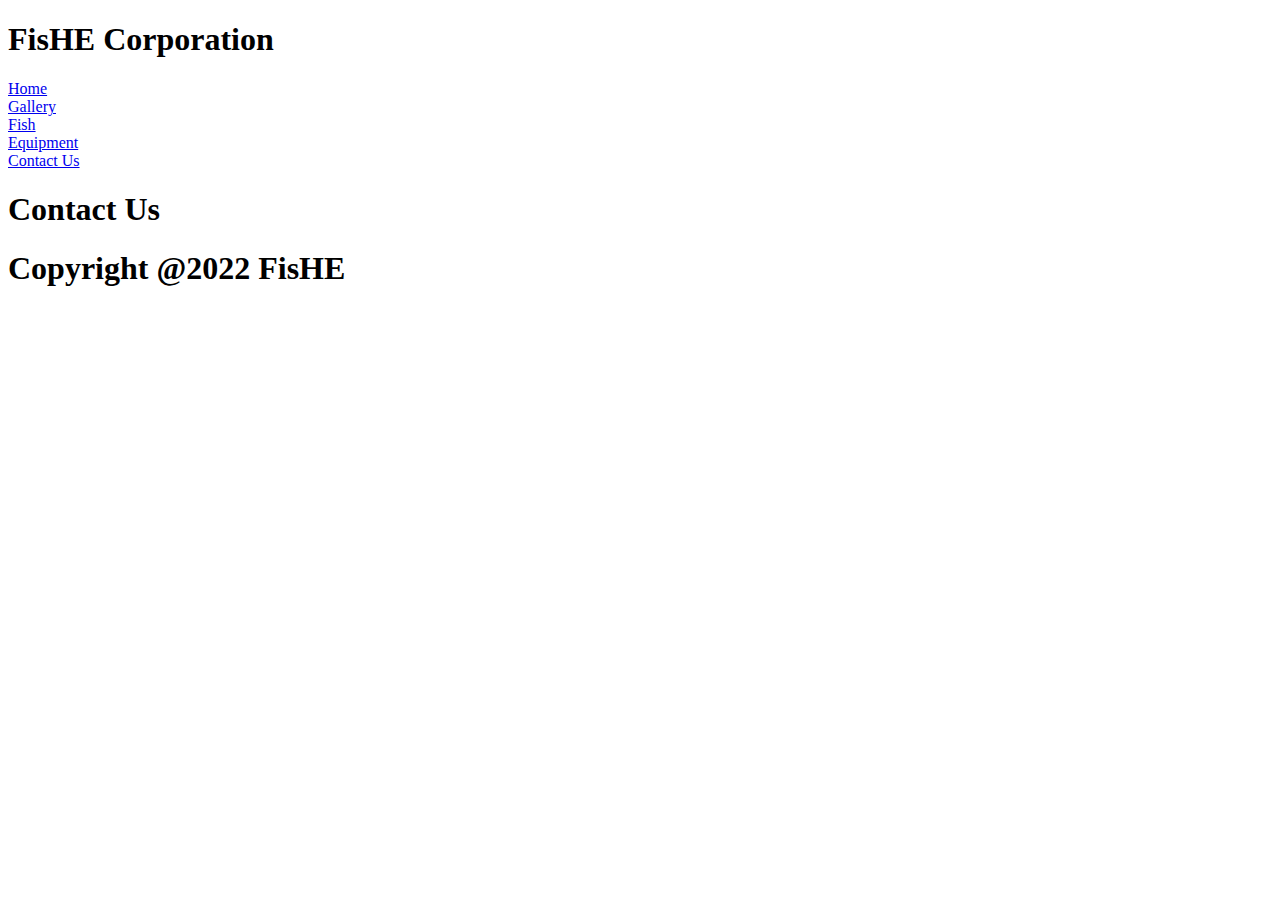
==== contact.html @ 1e861103 "HTML Link changes" ====
<!DOCTYPE html>
<html lang="en">
    <head>
        <title></title>
        <meta charset="UTF-8">
        <meta name="viewport" content="width=device-width, initial-scale=1">
        <link rel="stylesheet" href="contact-style.css">
    </head>
    <body>
        <div class="header">
            <div class="navbar-container">
                <div class="navbar-content">
                    <h1>FisHE Corporation</h1>
                </div>
            </div>
            <div class="flex-container">
                <a href="index.html"><div>Home</div></a>
                <a href="gallery.html"><div>Gallery</div></a>
                <a href="fish.html"><div>Fish</div></a>
                <a href="equipment.html"><div>Equipment</div></a>
                <a href="contact.html"><div>Contact Us</div></a>
            </div>          
        </div>

        <h1>Contact Us</h1>
        
        <footer>
            <div class="footer-container">
                <div class="footer-content">
                    <h1>Copyright @2022 FisHE</h1>
                </div>
            </div>
        </footer>
    </body>
</html>
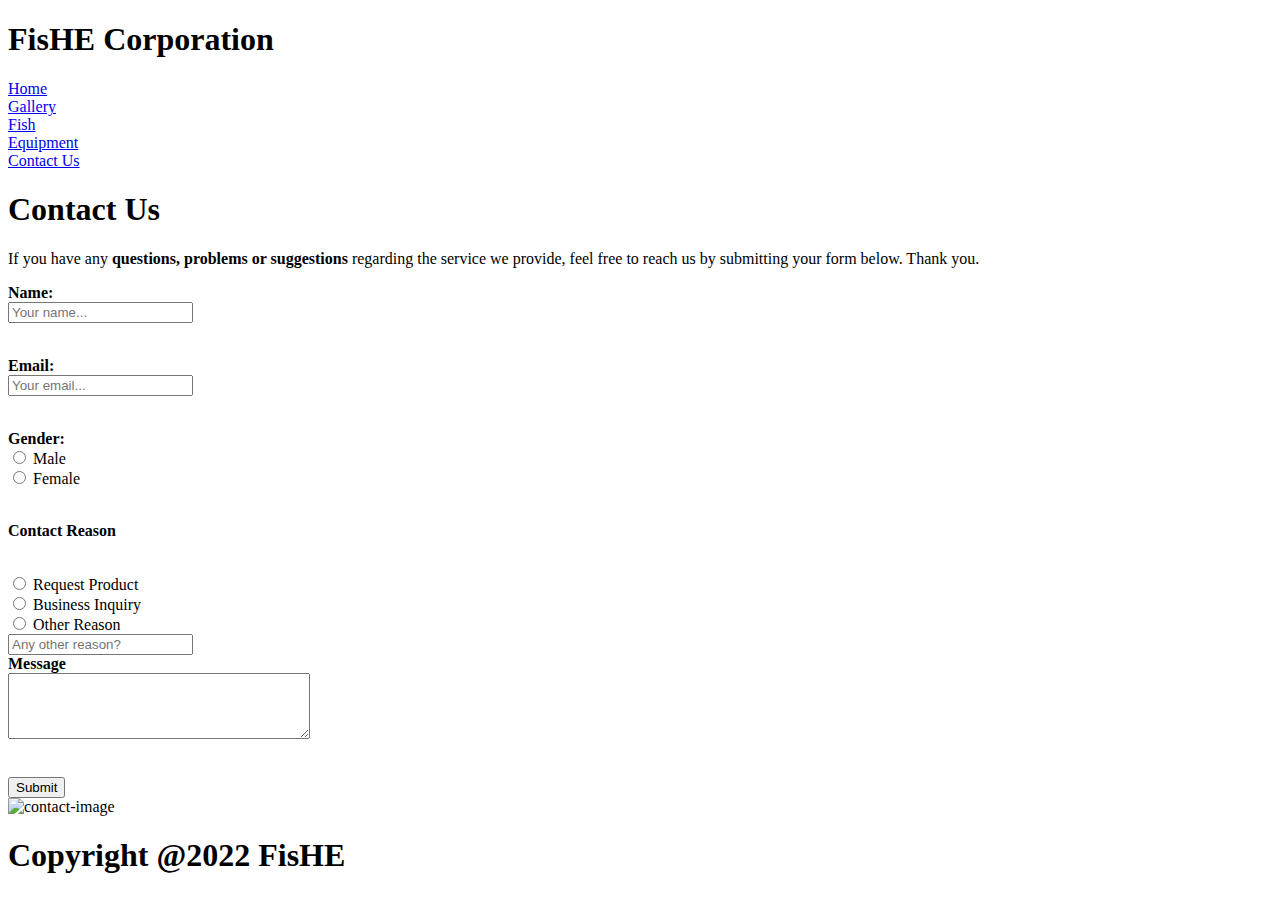
==== commit e6c62f95: "Redefine index and adding contact form validation" ====
--- a/contact.html
+++ b/contact.html
@@ -22,7 +22,53 @@
             </div>          
         </div>
 
-        <h1>Contact Us</h1>
+        <div class="contact-description">
+            <h1>Contact Us</h1>
+            <p>If you have any <strong>questions, problems or suggestions</strong> regarding the service we provide, feel free to reach us by submitting your form below. Thank you.</p>
+        </div>
+
+        <div class="contact-container">
+            <div class="form-container">
+                <form>
+                    <label id="form-labels" style="font-weight: bold;">Name:</label><br>
+                    <input type="text" id="form-textbox-name" onchange="checkUsername()" placeholder="Your name..."><br>
+                    <p id="name-warning"></p><br>
+
+                    <label id="form-labels" style="font-weight: bold;">Email:</label><br>
+                    <input type="text" id="form-textbox-email" onchange="checkEmail()" placeholder="Your email..."><br>
+                    <p id="email-warning"></p><br>
+
+                    <label id="form-labels" style="font-weight: bold;">Gender:</label><br>
+                    <input id="radio-male" name="gender" type="radio" class="form-radio" onchange="checkGender()" value="Male">
+                    <label id="form-labels">Male</label><br>
+                    <input id="radio-female" name="gender" type="radio" class="form-radio" onchange="checkGender()" value="Female">
+                    <label id="form-labels">Female</label><br>
+                    <p id="gender-warning"></p><br>
+
+                    <label id="form-labels" style="font-weight: bold;">Contact Reason</label>
+                    <p id="reason-warning" style="margin-left: 30px;"></p><br>
+                    <input id="radio-request" name="reason" type="radio" class="form-radio" value="Request">
+                    <label id="form-labels">Request Product</label><br>
+
+                    <input id="radio-business" name="reason" type="radio" class="form-radio" value="Business">
+                    <label id="form-labels">Business Inquiry</label><br>
+
+                    <input name="reason" id="radio-other" onchange="checkRadio()" type="radio" class="form-radio" value="Other">
+                    <label id="form-labels">Other Reason</label><br>
+                    <input type="text" id="form-textbox-other" placeholder="Any other reason?"><br>
+
+                    <label id="form-labels" style="font-weight: bold;">Message</label><br>
+                    <textarea rows="4" cols="35" name="message" id="message-area" onchange="checkArea()"></textarea><br>
+                    <p id="area-warning"></p><br>
+
+                    <button id="form-submit-button" onclick="submitAll()">Submit</button>
+                </form>
+            </div>
+
+            <div class="picture-container">
+                <img id="contact-image" src="./contact-us-images/contact-us.jpg" alt="contact-image">
+            </div>
+        </div>
         
         <footer>
             <div class="footer-container">
@@ -31,5 +77,6 @@
                 </div>
             </div>
         </footer>
+        <script src="contact-app.js"></script>
     </body>
 </html>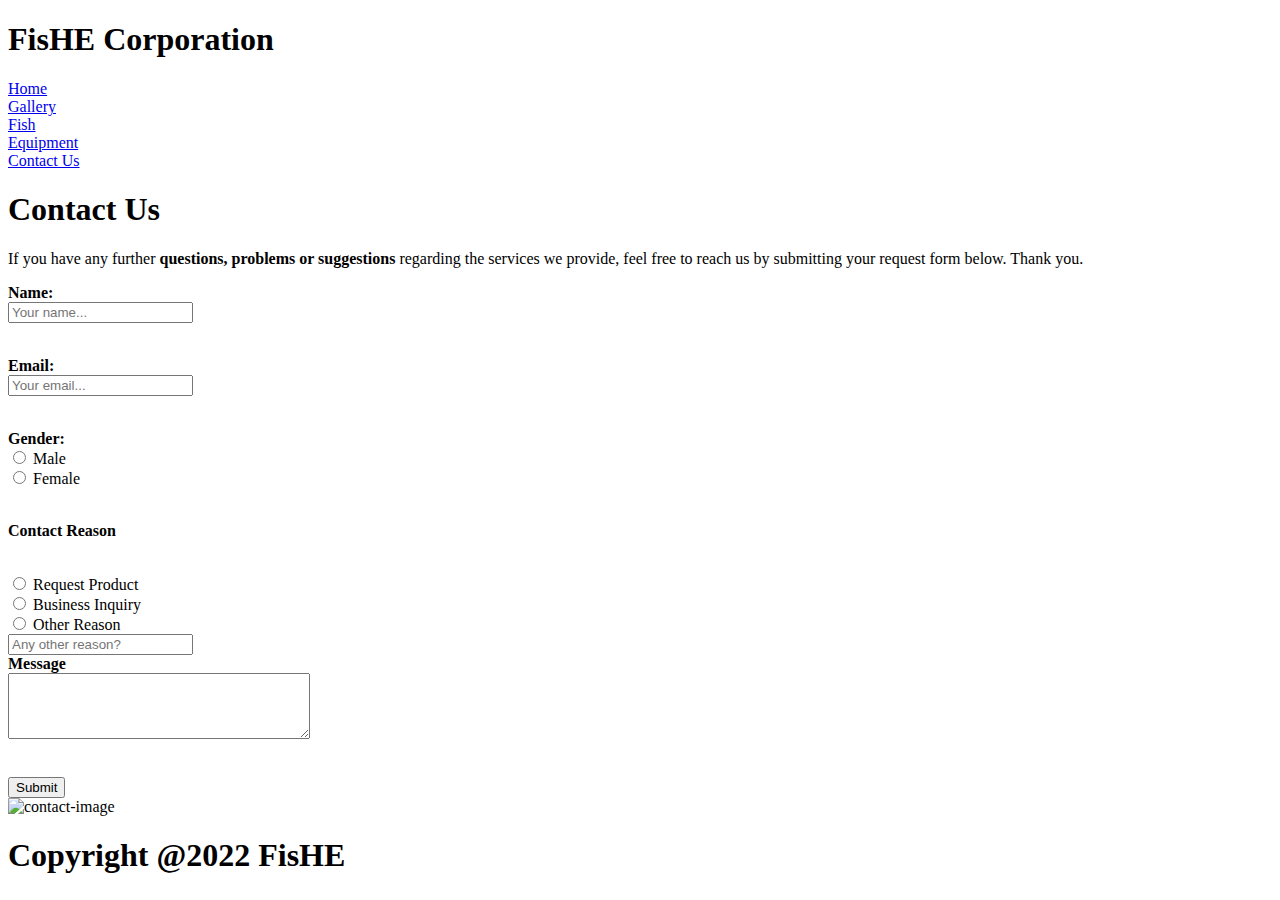
==== commit 67e67626: "Minor changes to contact.html" ====
--- a/contact.html
+++ b/contact.html
@@ -24,7 +24,7 @@
 
         <div class="contact-description">
             <h1>Contact Us</h1>
-            <p>If you have any <strong>questions, problems or suggestions</strong> regarding the service we provide, feel free to reach us by submitting your form below. Thank you.</p>
+            <p>If you have any further <strong>questions, problems or suggestions</strong> regarding the services we provide, feel free to reach us by submitting your request form below. Thank you.</p>
         </div>
 
         <div class="contact-container">
@@ -79,4 +79,4 @@
         </footer>
         <script src="contact-app.js"></script>
     </body>
-</html>+</html>
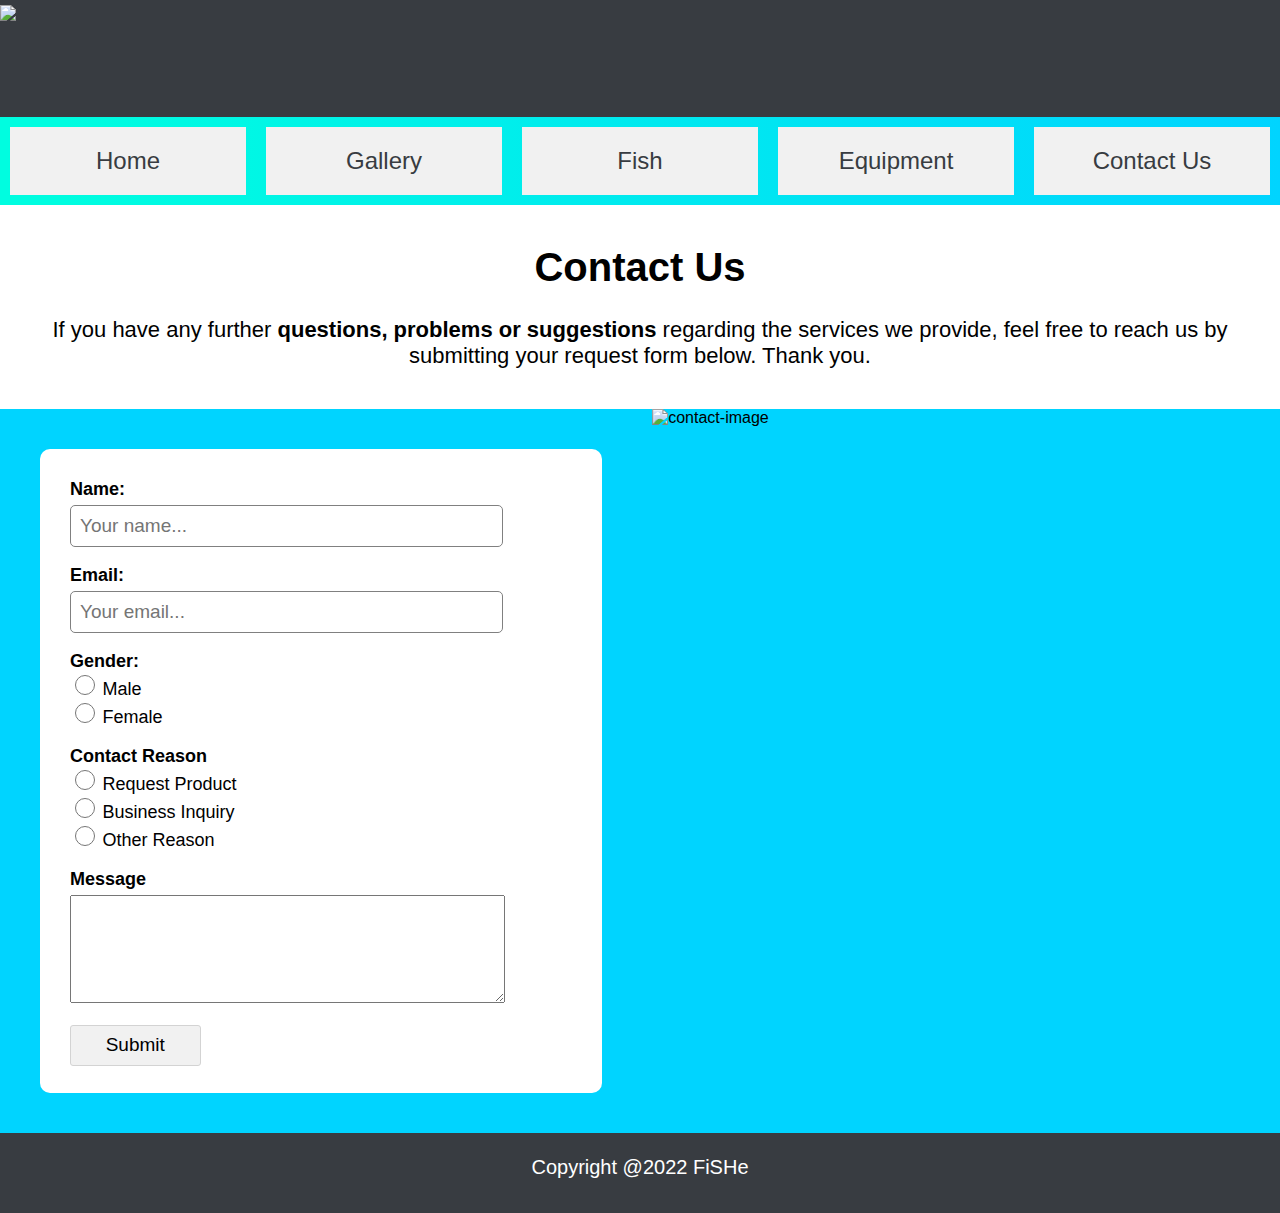
==== commit 4619a4f7: "Major navbar changes on all pages" ====
--- a/contact.html
+++ b/contact.html
@@ -1,16 +1,17 @@
 <!DOCTYPE html>
 <html lang="en">
     <head>
-        <title></title>
+        <title>FiSHe - Contact Us</title>
         <meta charset="UTF-8">
         <meta name="viewport" content="width=device-width, initial-scale=1">
         <link rel="stylesheet" href="contact-style.css">
+        <link href="https://fonts.googleapis.com/css2?family=Oxygen&display=swap" rel="stylesheet">
     </head>
     <body>
         <div class="header">
             <div class="navbar-container">
                 <div class="navbar-content">
-                    <h1>FisHE Corporation</h1>
+                    <img id="navbar-logo" src="./home-images/FisHE-logo.png">
                 </div>
             </div>
             <div class="flex-container">
@@ -73,7 +74,7 @@
         <footer>
             <div class="footer-container">
                 <div class="footer-content">
-                    <h1>Copyright @2022 FisHE</h1>
+                    <h1>Copyright  @2022  FiSHe</h1>
                 </div>
             </div>
         </footer>
--- a/contact-style.css
+++ b/contact-style.css
@@ -0,0 +1,289 @@
+body {
+    margin: 0; 
+    box-sizing: border-box;
+    font-family: 'PT Sans', sans-serif;
+}
+
+/* Header Properties - Start */
+.navbar-container{
+    background-color: #383c41;
+    display: flex;
+    height: 117px;
+    width: 100%;
+    position: sticky;
+    top: 0px;
+    z-index:99;
+    transition: all 300ms;
+}
+#navbar-logo{
+    width: 200px;
+    height: auto;
+    overflow: hidden;
+    margin-top: 5px;
+}
+.flex-container {
+    width: 100%;
+    justify-content: center;
+    display: flex;
+    background: linear-gradient(90deg, rgba(0,253,224,1) 5%, rgba(0,212,255,1) 100%);
+}
+.flex-container a {
+    color: #383c41;
+    text-decoration: none;
+    text-align: center;
+    flex: 1;
+    background-color: #f1f1f1;
+    margin: 10px;
+    padding: 20px;
+    font-size: 24px;
+    transition: all 300ms;
+}
+.flex-container a:hover {
+    background-color: lightgreen;
+    color: white;
+    font-weight: bold;
+    border-radius: 15px 50px;
+}
+/* Responsive Media */
+@media only screen and (max-width: 1100px) {
+    .flex-container a {
+        margin: center;
+        font-size: 20px;
+        transition: all 300ms;
+        padding: 10px;
+    }
+}
+@media only screen and (max-width: 825px) {
+    .navbar-container{
+        justify-content: center;
+    }
+    .flex-container a {
+        position: relative;
+        float: left;
+        margin: center;
+        flex: 1;
+        font-size: 20px;
+        transition: all 300ms;
+        padding: 13px;
+        height: fit-content;
+    }
+    .flex-container{
+        flex-direction: column;
+    }
+}
+@media only screen and (max-width: 600px) {
+    .flex-container a {
+        margin: center;
+        font-size: 18px;
+        transition: all 300ms;
+        padding: 10px;
+    }
+}
+/* Header Properties - End */
+
+/* Contact Properties - Start */
+.contact-description{
+    justify-content: center;
+    max-height: 800px;
+    transition: all 500ms;
+}
+.contact-description h1{
+    text-align: center;
+    font-size: 40px;
+    margin-top: 40px;
+}
+.contact-description p{
+    text-align: center;
+    margin: 25px;
+    margin-bottom: 40px;
+    font-size: 22px;
+    padding-left: 20px;
+    padding-right: 20px;
+}
+#confused {
+    display: block;
+    float: left;
+    left: 0;
+    width: 40%;
+    height: auto;
+}
+.contact-container{
+    justify-content: center;
+    display: flex;
+    background-color: rgb(0,212,255);
+    max-height: 800px;
+    transition: all 500ms;
+}
+.form-container{
+    display: flex;
+    justify-content: left;
+    margin: 40px;
+    margin-right: 50px;
+    width: 80%;
+    height: auto;
+    background-color: white;
+    padding: 30px;
+    border-radius: 10px;
+    transition: all 500ms;
+}
+.form-container p{
+    color: red;
+    margin: 0px;
+    margin-top: 5px;
+    float: right;
+}
+.picture-container{
+    display: flex;
+    width: 100%;
+    transition: all 500ms;
+}
+#contact-image{
+    width: 100%;
+    height: auto;
+    max-height: 800px;
+    position: inherit;
+    object-fit: cover;
+    overflow: hidden;
+}
+#form-labels{
+    font-size: 18px;
+    justify-content: center;
+    color: black;
+}
+#form-textbox-name, #form-textbox-email, #form-textbox-other{
+    font-size: 19px;
+    min-width: 95%;
+}
+#form-textbox-other{
+    display: none;
+}
+.form-radio{
+    font-size: 19px;
+    cursor: pointer;
+    height: 20px;
+    width: 20px;
+}
+#message-area{
+    font-size: 19px;
+    padding: 9px 9px;
+    margin-top: 5px;
+}
+#form-submit-button{
+    width: 30%;
+    height: 7%;
+    text-decoration: none;
+    text-align: center;
+    background-color: #f1f1f1;
+    padding: 7px;
+    font-size: 19px;
+    transition: all 300ms;
+    border-radius: 3px;
+    border: 1px solid lightgrey;
+}
+#form-submit-button:hover {
+    background-color: lightgreen;
+    color: white;
+    cursor: pointer;
+    border: 1px solid green;
+}
+#spacer{
+    height: 20px;
+}
+
+input[type=text], select {
+    max-width: 120%;
+    padding: 9px 9px;
+    border: 1px solid grey;
+    border-radius: 5px;
+    margin-top: 5px;
+}
+
+@media only screen and (max-width: 720px) {
+    .form-container{
+        display: flex;
+        justify-content: center;
+        margin: 20px;
+        width: 100%;
+        height: auto;
+        border-radius: 10px;
+    }
+    .picture-container{
+        display: flex;
+        width: 0%;
+    }
+    #form-submit-button{
+        margin-top: 5px;
+        height: 55px;
+        width: 100%;
+    }
+    .contact-description h1{
+        text-align: center;
+        font-size: 28px;
+        margin-top: 20px;
+    }
+    .contact-description p{
+        text-align: center;
+        margin: 15px;
+        margin-bottom: 20px;
+        font-size: 16px;
+    }
+}
+
+@media only screen and (max-width: 600px) {
+    #form-labels{
+        font-size: 16px;
+        justify-content: center;
+        color: black;
+    }
+    #form-textbox-name, #form-textbox-email, #form-textbox-other{
+        font-size: 16px;
+        max-width: 100%;
+    }
+    #message-area{
+        font-size: 19px;
+        padding: 9px 9px;
+        margin-top: 5px;
+        height: 4em;
+        width: 15em;
+    }
+}
+/* Contact Properties - End */
+
+/* Footer Properties */
+.footer-container{
+    background-color: #383c41;
+    display: inline-block;
+    height: 80px;
+    width: 100%;
+    position: sticky;
+    bottom: 0px;
+}
+.footer-content{
+    display: flex;
+    align-items: center;
+    justify-content: center;
+    flex-direction: column;
+    text-align: center;
+}
+.footer-content h1{
+    text-align: center;
+    font-size: 20px;
+    padding-left: auto;
+    padding-right: auto;
+    padding-top: 10px;
+    color: white;
+    transition: all 500ms;
+    font-weight: normal;
+}
+@media only screen and (max-width: 800px) {
+    .footer-content h1 {
+        text-align: center;
+        font-weight: normal;
+        font-size: 14px;
+        padding-left: auto;
+        padding-right: auto;
+        padding-top: 15px;
+        color: white;
+        transition: all 500ms;
+    }
+}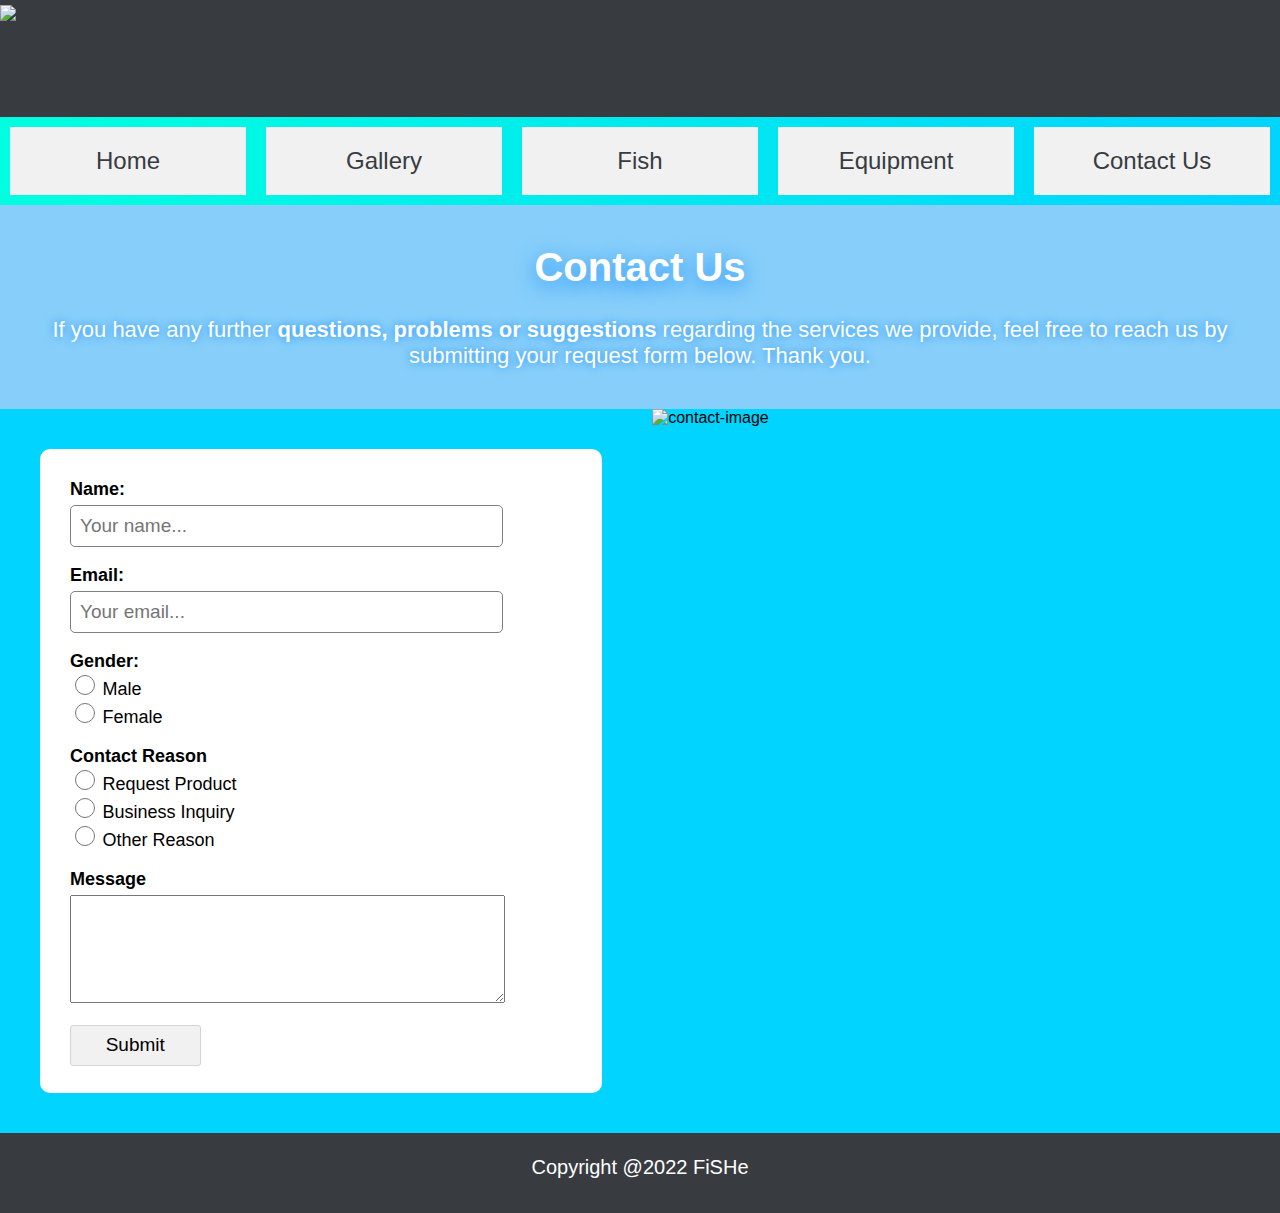
==== commit 15d332e5: "Added tab favicon" ====
--- a/contact.html
+++ b/contact.html
@@ -6,6 +6,7 @@
         <meta name="viewport" content="width=device-width, initial-scale=1">
         <link rel="stylesheet" href="contact-style.css">
         <link href="https://fonts.googleapis.com/css2?family=Oxygen&display=swap" rel="stylesheet">
+        <link rel="icon" href="./home-images/FisHE-logo-oval.png">
     </head>
     <body>
         <div class="header">
--- a/contact-style.css
+++ b/contact-style.css
@@ -2,6 +2,7 @@
     margin: 0; 
     box-sizing: border-box;
     font-family: 'PT Sans', sans-serif;
+    background-color: lightskyblue;
 }
 
 /* Header Properties - Start */
@@ -91,6 +92,8 @@
     text-align: center;
     font-size: 40px;
     margin-top: 40px;
+    color: white;
+    text-shadow: 0 5px 20px dodgerblue; 
 }
 .contact-description p{
     text-align: center;
@@ -99,6 +102,8 @@
     font-size: 22px;
     padding-left: 20px;
     padding-right: 20px;
+    color: white;
+    text-shadow: 0 0 9px dodgerblue; 
 }
 #confused {
     display: block;
